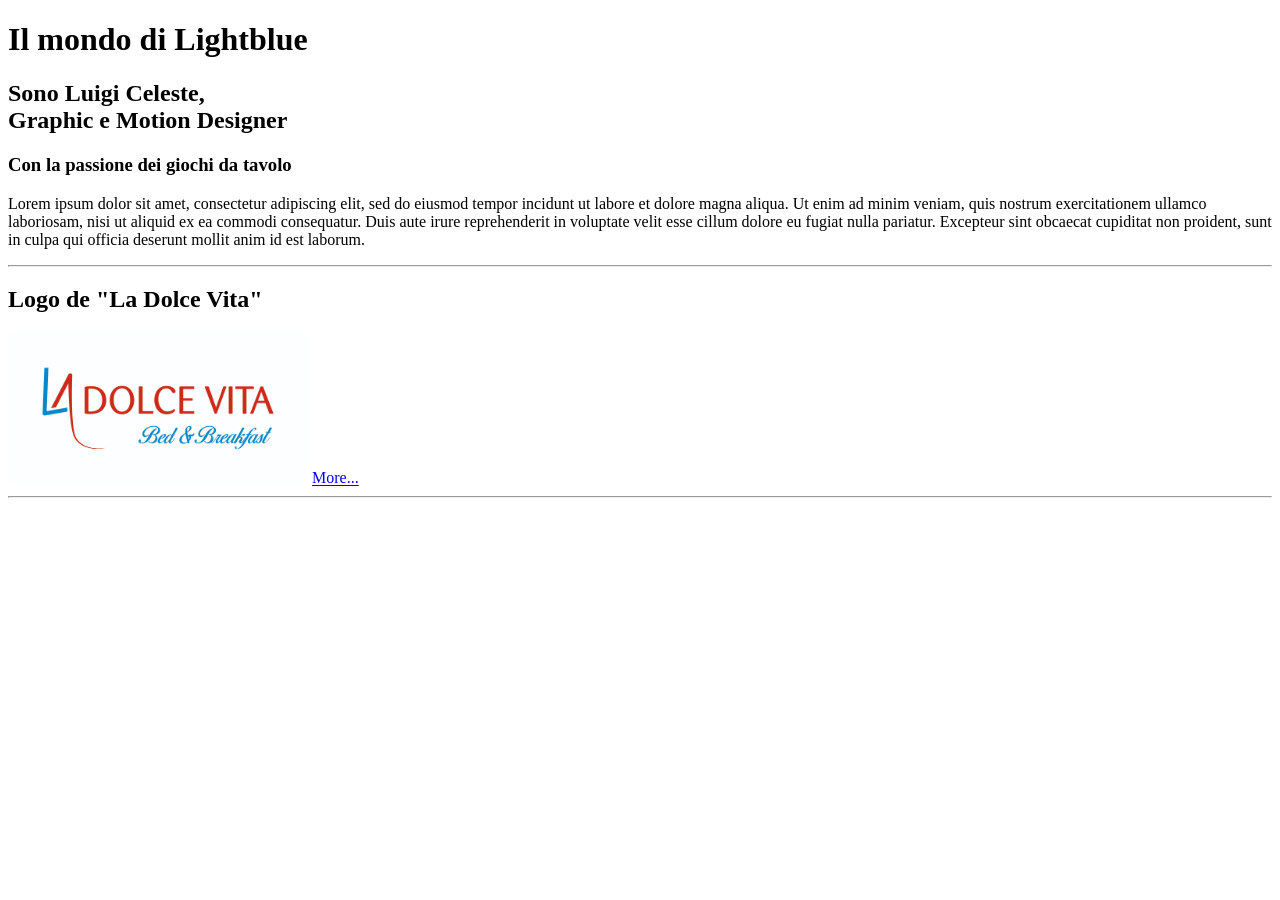
==== index.html @ b080283f "Aggiunta di link" ====
<!DOCTYPE html>
<html lang="en">
  <head>
    <meta charset="UTF-8" />
    <meta name="viewport" content="width=device-width, initial-scale=1.0" />
    <title>Portfolio</title>
  </head>
  <body>
    <h1>Il mondo di Lightblue</h1>
    <h2>Sono Luigi Celeste,<br />Graphic e Motion Designer</h2>
    <h3>Con la passione dei giochi da tavolo</h3>
    <p>
      Lorem ipsum dolor sit amet, consectetur adipiscing elit, sed do eiusmod
      tempor incidunt ut labore et dolore magna aliqua. Ut enim ad minim veniam,
      quis nostrum exercitationem ullamco laboriosam, nisi ut aliquid ex ea
      commodi consequatur. Duis aute irure reprehenderit in voluptate velit esse
      cillum dolore eu fugiat nulla pariatur. Excepteur sint obcaecat cupiditat
      non proident, sunt in culpa qui officia deserunt mollit anim id est
      laborum.
    </p>
    <hr />
    <!-- questa è una linea -->
    <h2>Logo de "La Dolce Vita"</h2>
    <img src="./immagini/logo-la-dolce-vita-b&b.jpg" alt="" width="300" />
    <a href="./lavori.html">More...</a>
    <!-- src è la sorgente, alt è il testo alternativo -->
    <hr />
    <a href="https://www.instagram.com/luigi.lightblue/?hl=it" target="_blank"
      ><img
        src="https://upload.wikimedia.org/wikipedia/commons/thumb/9/95/Instagram_logo_2022.svg/1200px-Instagram_logo_2022.svg.png"
        alt=""
        width="30"
    /></a>
  </body>
</html>
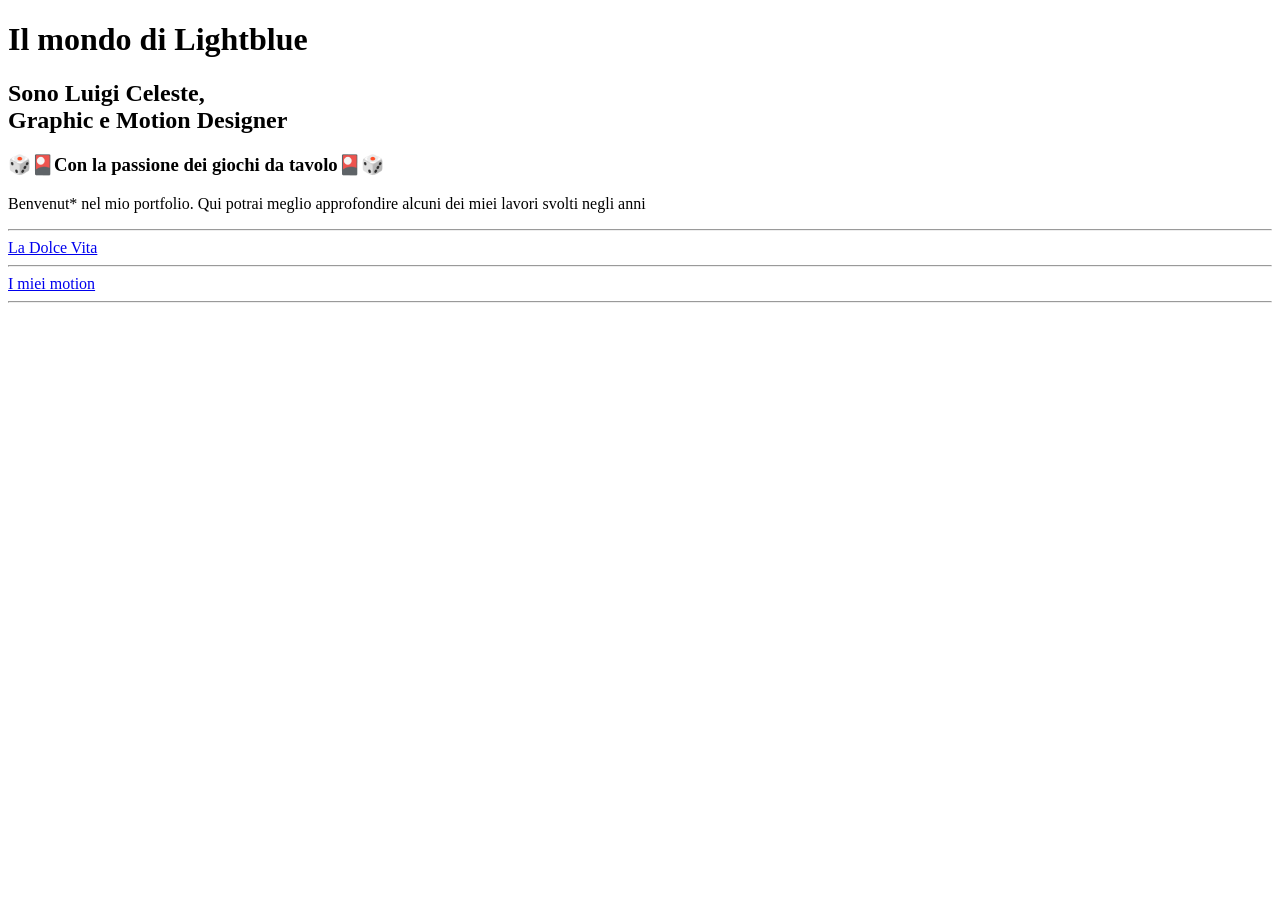
==== commit 545867aa: "Prime pagine" ====
--- a/index.html
+++ b/index.html
@@ -8,22 +8,17 @@
   <body>
     <h1>Il mondo di Lightblue</h1>
     <h2>Sono Luigi Celeste,<br />Graphic e Motion Designer</h2>
-    <h3>Con la passione dei giochi da tavolo</h3>
+    <h3>🎲🎴Con la passione dei giochi da tavolo🎴🎲</h3>
     <p>
-      Lorem ipsum dolor sit amet, consectetur adipiscing elit, sed do eiusmod
-      tempor incidunt ut labore et dolore magna aliqua. Ut enim ad minim veniam,
-      quis nostrum exercitationem ullamco laboriosam, nisi ut aliquid ex ea
-      commodi consequatur. Duis aute irure reprehenderit in voluptate velit esse
-      cillum dolore eu fugiat nulla pariatur. Excepteur sint obcaecat cupiditat
-      non proident, sunt in culpa qui officia deserunt mollit anim id est
-      laborum.
+      Benvenut* nel mio portfolio. Qui potrai meglio approfondire alcuni dei
+      miei lavori svolti negli anni
     </p>
     <hr />
     <!-- questa è una linea -->
-    <h2>Logo de "La Dolce Vita"</h2>
-    <img src="./immagini/logo-la-dolce-vita-b&b.jpg" alt="" width="300" />
-    <a href="./lavori.html">More...</a>
+    <a href="./la-dolce-vita.html">La Dolce Vita</a>
+    <hr />
     <!-- src è la sorgente, alt è il testo alternativo -->
+    <a href="./motion.html">I miei motion</a>
     <hr />
     <a href="https://www.instagram.com/luigi.lightblue/?hl=it" target="_blank"
       ><img
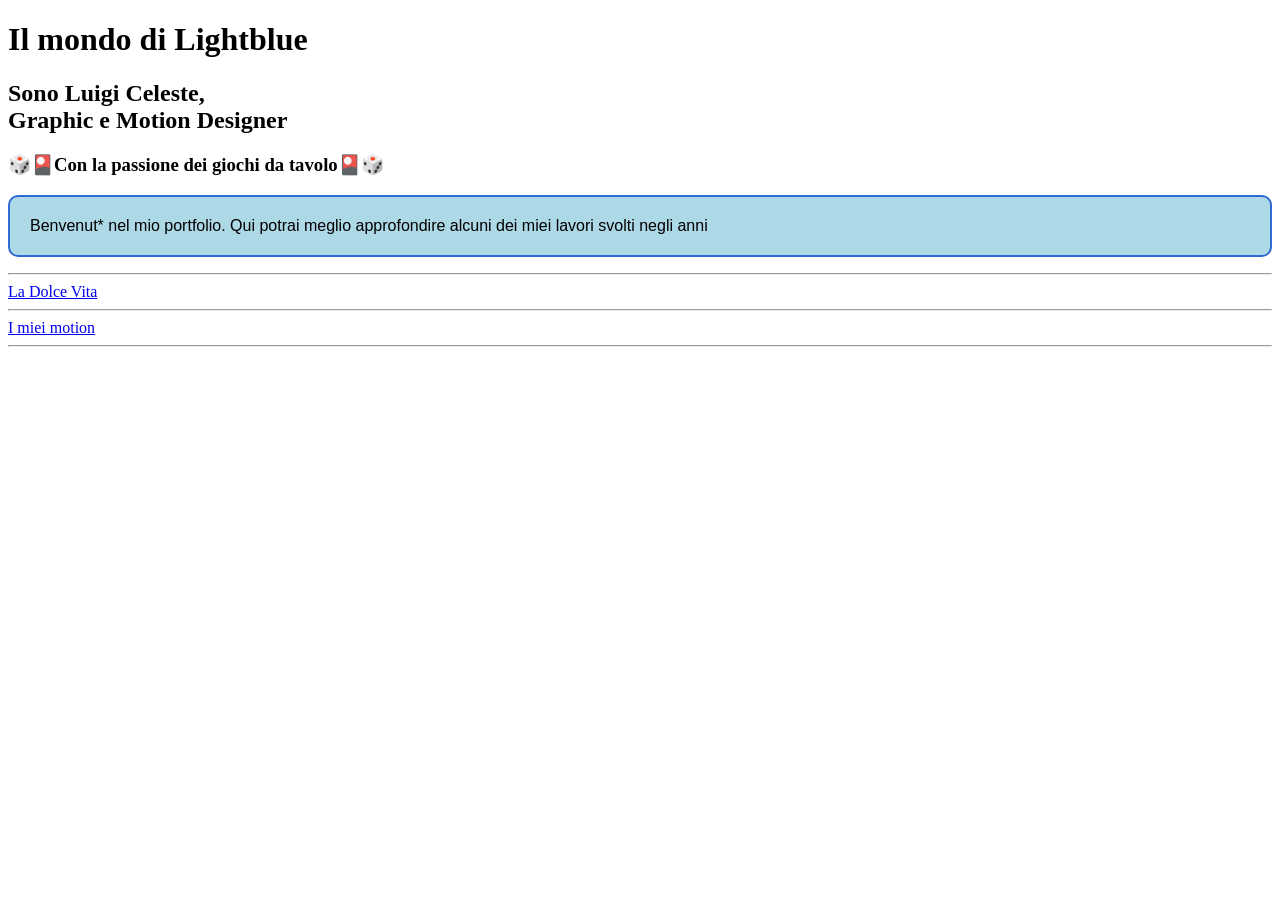
==== commit c6a08380: "Aggiunta elementi" ====
--- a/index.html
+++ b/index.html
@@ -9,7 +9,7 @@
     <h1>Il mondo di Lightblue</h1>
     <h2>Sono Luigi Celeste,<br />Graphic e Motion Designer</h2>
     <h3>🎲🎴Con la passione dei giochi da tavolo🎴🎲</h3>
-    <p>
+    <p class="testo">
       Benvenut* nel mio portfolio. Qui potrai meglio approfondire alcuni dei
       miei lavori svolti negli anni
     </p>
@@ -26,5 +26,16 @@
         alt=""
         width="30"
     /></a>
+
+    <style>
+      .testo {
+        color: black;
+        background-color: lightblue;
+        border: 2px solid rgb(48, 106, 212);
+        border-radius: 10px;
+        padding: 20px;
+        font-family: Arial, Helvetica, sans-serif;
+      }
+    </style>
   </body>
 </html>
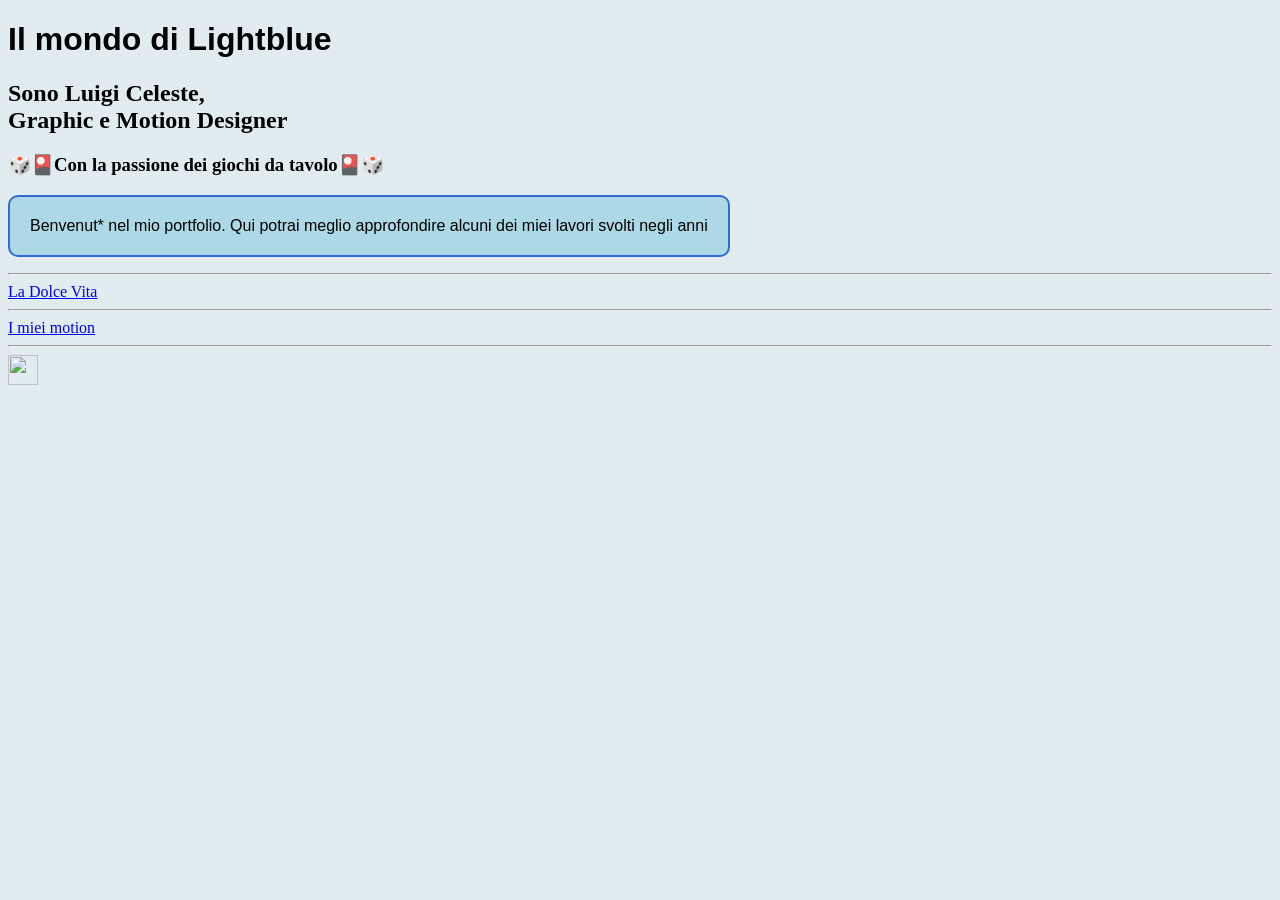
==== commit 28dad92e: "Aggiunta css" ====
--- a/index.html
+++ b/index.html
@@ -3,10 +3,11 @@
   <head>
     <meta charset="UTF-8" />
     <meta name="viewport" content="width=device-width, initial-scale=1.0" />
+    <link rel="stylesheet" href="./style.css" />
     <title>Portfolio</title>
   </head>
   <body>
-    <h1>Il mondo di Lightblue</h1>
+    <h1 class="titolo">Il mondo di Lightblue</h1>
     <h2>Sono Luigi Celeste,<br />Graphic e Motion Designer</h2>
     <h3>🎲🎴Con la passione dei giochi da tavolo🎴🎲</h3>
     <p class="testo">
@@ -15,27 +16,20 @@
     </p>
     <hr />
     <!-- questa è una linea -->
-    <a href="./la-dolce-vita.html">La Dolce Vita</a>
+    <a href="./la-dolce-vita.html" class="link">La Dolce Vita</a>
     <hr />
     <!-- src è la sorgente, alt è il testo alternativo -->
-    <a href="./motion.html">I miei motion</a>
+    <a href="./motion.html" class="link">I miei motion</a>
     <hr />
-    <a href="https://www.instagram.com/luigi.lightblue/?hl=it" target="_blank"
+    <a
+      href="https://www.instagram.com/luigi.lightblue/?hl=it"
+      target="_blank"
+      class="link2"
       ><img
         src="https://upload.wikimedia.org/wikipedia/commons/thumb/9/95/Instagram_logo_2022.svg/1200px-Instagram_logo_2022.svg.png"
         alt=""
         width="30"
+        height="30"
     /></a>
-
-    <style>
-      .testo {
-        color: black;
-        background-color: lightblue;
-        border: 2px solid rgb(48, 106, 212);
-        border-radius: 10px;
-        padding: 20px;
-        font-family: Arial, Helvetica, sans-serif;
-      }
-    </style>
   </body>
 </html>
--- a/style.css
+++ b/style.css
@@ -0,0 +1,31 @@
+html {
+  background-color: rgb(224, 236, 239);
+}
+
+.testo {
+  color: black;
+  background-color: lightblue;
+  border: 2px solid rgb(48, 106, 212);
+  border-radius: 10px;
+  padding: 20px;
+  font-family: Arial, Helvetica, sans-serif;
+  width: fit-content;
+}
+
+.titolo {
+  color: black;
+  font-family: Arial, Helvetica, sans-serif;
+}
+
+.link:hover {
+  color: rgb(48, 106, 212);
+  background-color: lightblue;
+}
+
+.link2 {
+  display: flex;
+}
+
+.link2:hover {
+  border: 2px solid blue;
+}
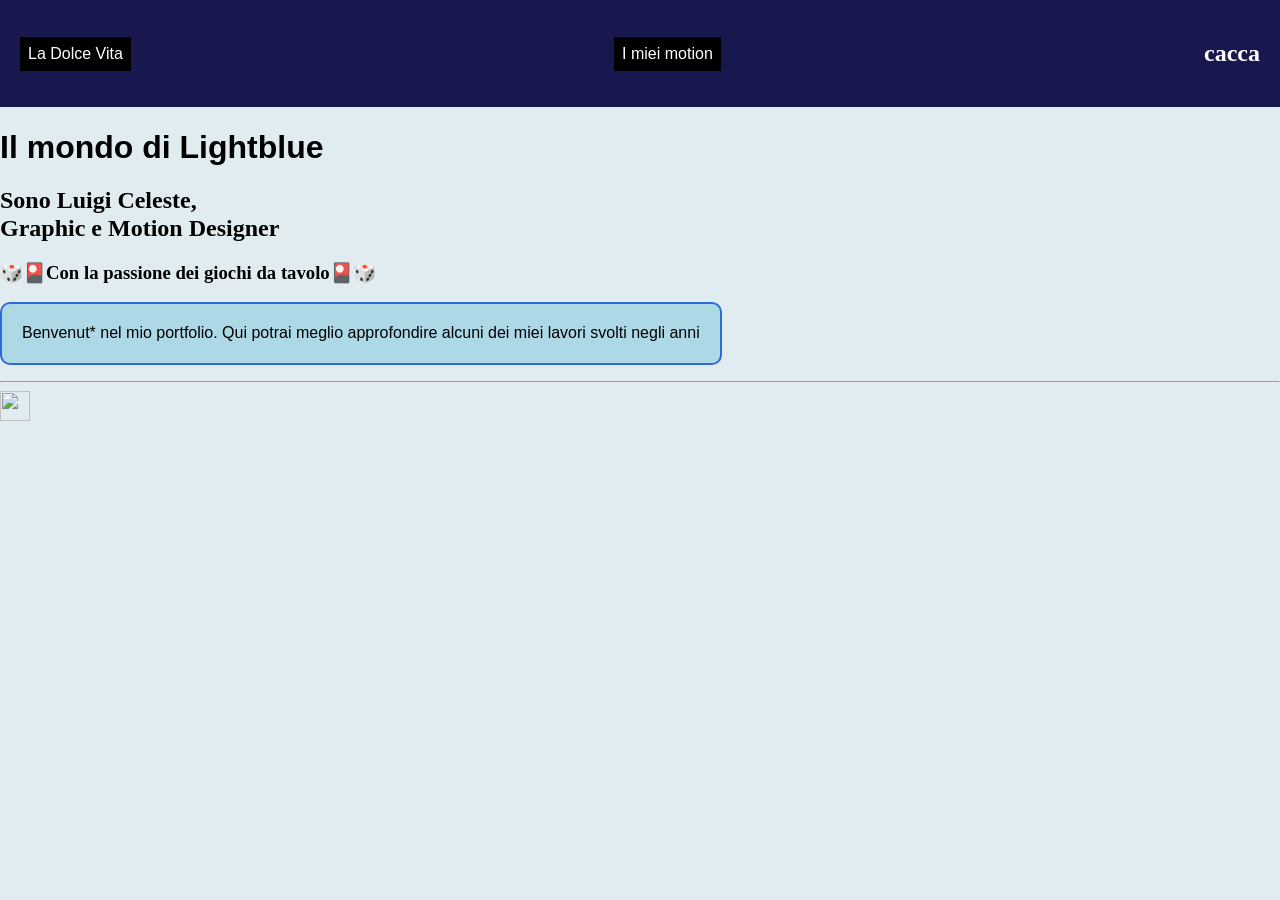
==== commit 4f63c9d6: "Aggiunta navbar" ====
--- a/index.html
+++ b/index.html
@@ -3,10 +3,16 @@
   <head>
     <meta charset="UTF-8" />
     <meta name="viewport" content="width=device-width, initial-scale=1.0" />
+    <link rel="stylesheet" href="./normalize.css" />
     <link rel="stylesheet" href="./style.css" />
     <title>Portfolio</title>
   </head>
   <body>
+    <nav>
+      <a href="./la-dolce-vita.html" class="link">La Dolce Vita</a>
+      <a href="./motion.html" class="link">I miei motion</a>
+      <h2>cacca</h2>
+    </nav>
     <h1 class="titolo">Il mondo di Lightblue</h1>
     <h2>Sono Luigi Celeste,<br />Graphic e Motion Designer</h2>
     <h3>🎲🎴Con la passione dei giochi da tavolo🎴🎲</h3>
@@ -16,11 +22,7 @@
     </p>
     <hr />
     <!-- questa è una linea -->
-    <a href="./la-dolce-vita.html" class="link">La Dolce Vita</a>
-    <hr />
-    <!-- src è la sorgente, alt è il testo alternativo -->
-    <a href="./motion.html" class="link">I miei motion</a>
-    <hr />
+
     <a
       href="https://www.instagram.com/luigi.lightblue/?hl=it"
       target="_blank"
--- a/style.css
+++ b/style.css
@@ -1,5 +1,21 @@
 html {
   background-color: rgb(224, 236, 239);
+}
+
+nav {
+  background-color: rgb(24, 24, 79);
+  padding: 20px;
+  position: sticky;
+  top: 0;
+  color: white;
+  display: flex;
+  flex-direction: row;
+  justify-content: space-between;
+  align-items: center;
+}
+
+a {
+  text-decoration: none;
 }
 
 .testo {
@@ -17,6 +33,13 @@
   font-family: Arial, Helvetica, sans-serif;
 }
 
+.link {
+  color: white;
+  background-color: black;
+  padding: 8px;
+  font-family: Arial, Helvetica, sans-serif;
+}
+
 .link:hover {
   color: rgb(48, 106, 212);
   background-color: lightblue;
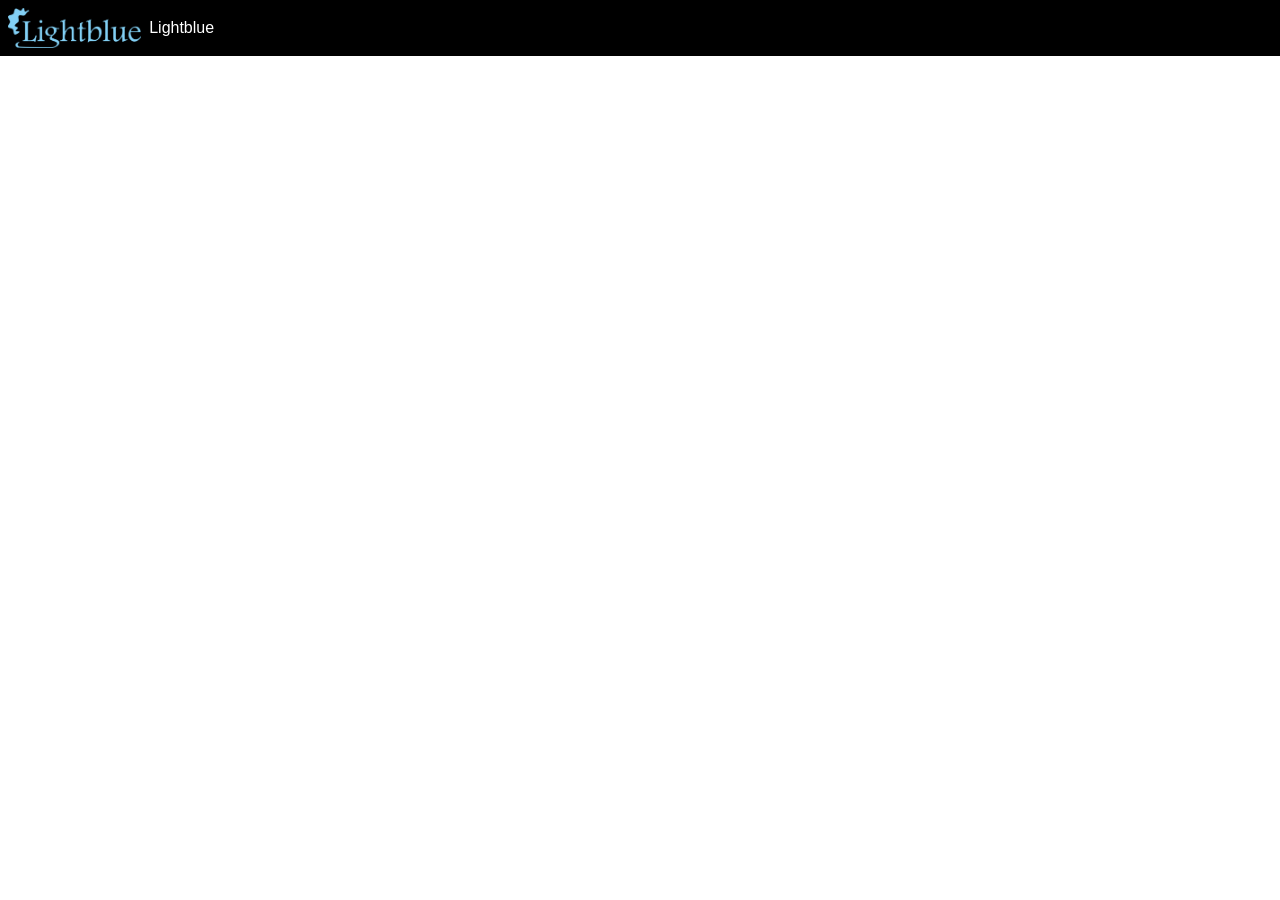
==== commit a1b0c893: "Prime creazioni" ====
--- a/index.html
+++ b/index.html
@@ -1,37 +1,23 @@
 <!DOCTYPE html>
-<html lang="en">
+<html lang="it">
   <head>
     <meta charset="UTF-8" />
     <meta name="viewport" content="width=device-width, initial-scale=1.0" />
+    <title>Home</title>
+
     <link rel="stylesheet" href="./normalize.css" />
     <link rel="stylesheet" href="./style.css" />
-    <title>Portfolio</title>
   </head>
   <body>
-    <nav>
-      <a href="./la-dolce-vita.html" class="link">La Dolce Vita</a>
-      <a href="./motion.html" class="link">I miei motion</a>
-      <h2>cacca</h2>
+    <nav class="navbar">
+      <a class="logo" href="./index.html">
+        <img
+          class="logo-img"
+          src="./immagini/generali/Lightblue-logo.png"
+          alt="logo Lightblue"
+        />
+        <span class="logo-txt">Lightblue</span>
+      </a>
     </nav>
-    <h1 class="titolo">Il mondo di Lightblue</h1>
-    <h2>Sono Luigi Celeste,<br />Graphic e Motion Designer</h2>
-    <h3>🎲🎴Con la passione dei giochi da tavolo🎴🎲</h3>
-    <p class="testo">
-      Benvenut* nel mio portfolio. Qui potrai meglio approfondire alcuni dei
-      miei lavori svolti negli anni
-    </p>
-    <hr />
-    <!-- questa è una linea -->
-
-    <a
-      href="https://www.instagram.com/luigi.lightblue/?hl=it"
-      target="_blank"
-      class="link2"
-      ><img
-        src="https://upload.wikimedia.org/wikipedia/commons/thumb/9/95/Instagram_logo_2022.svg/1200px-Instagram_logo_2022.svg.png"
-        alt=""
-        width="30"
-        height="30"
-    /></a>
   </body>
 </html>
--- a/style.css
+++ b/style.css
@@ -1,54 +1,33 @@
-html {
-  background-color: rgb(224, 236, 239);
+.navbar {
+  background-color: black;
 }
 
-nav {
-  background-color: rgb(24, 24, 79);
-  padding: 20px;
-  position: sticky;
-  top: 0;
-  color: white;
+/* Di seguito le classi nella nav */
+
+.logo {
+  text-decoration: none;
+
   display: flex;
   flex-direction: row;
-  justify-content: space-between;
   align-items: center;
+  gap: 0.5rem;
+  width: fit-content;
+
+  padding: 0.5rem;
 }
 
-a {
-  text-decoration: none;
+.logo:hover {
+  background-color: rgba(50, 50, 6602, 0.5);
 }
 
-.testo {
-  color: black;
-  background-color: lightblue;
-  border: 2px solid rgb(48, 106, 212);
-  border-radius: 10px;
-  padding: 20px;
-  font-family: Arial, Helvetica, sans-serif;
-  width: fit-content;
+.logo-img {
+  height: 2.5rem;
 }
 
-.titolo {
-  color: black;
-  font-family: Arial, Helvetica, sans-serif;
+.logo-txt {
+  color: white;
+  font-family: Helvetica, Arial, sans-serif;
+  font-size: 1rem;
 }
 
-.link {
-  color: white;
-  background-color: black;
-  padding: 8px;
-  font-family: Arial, Helvetica, sans-serif;
-}
-
-.link:hover {
-  color: rgb(48, 106, 212);
-  background-color: lightblue;
-}
-
-.link2 {
-  display: flex;
-}
-
-.link2:hover {
-  border: 2px solid blue;
-}
+/*  */
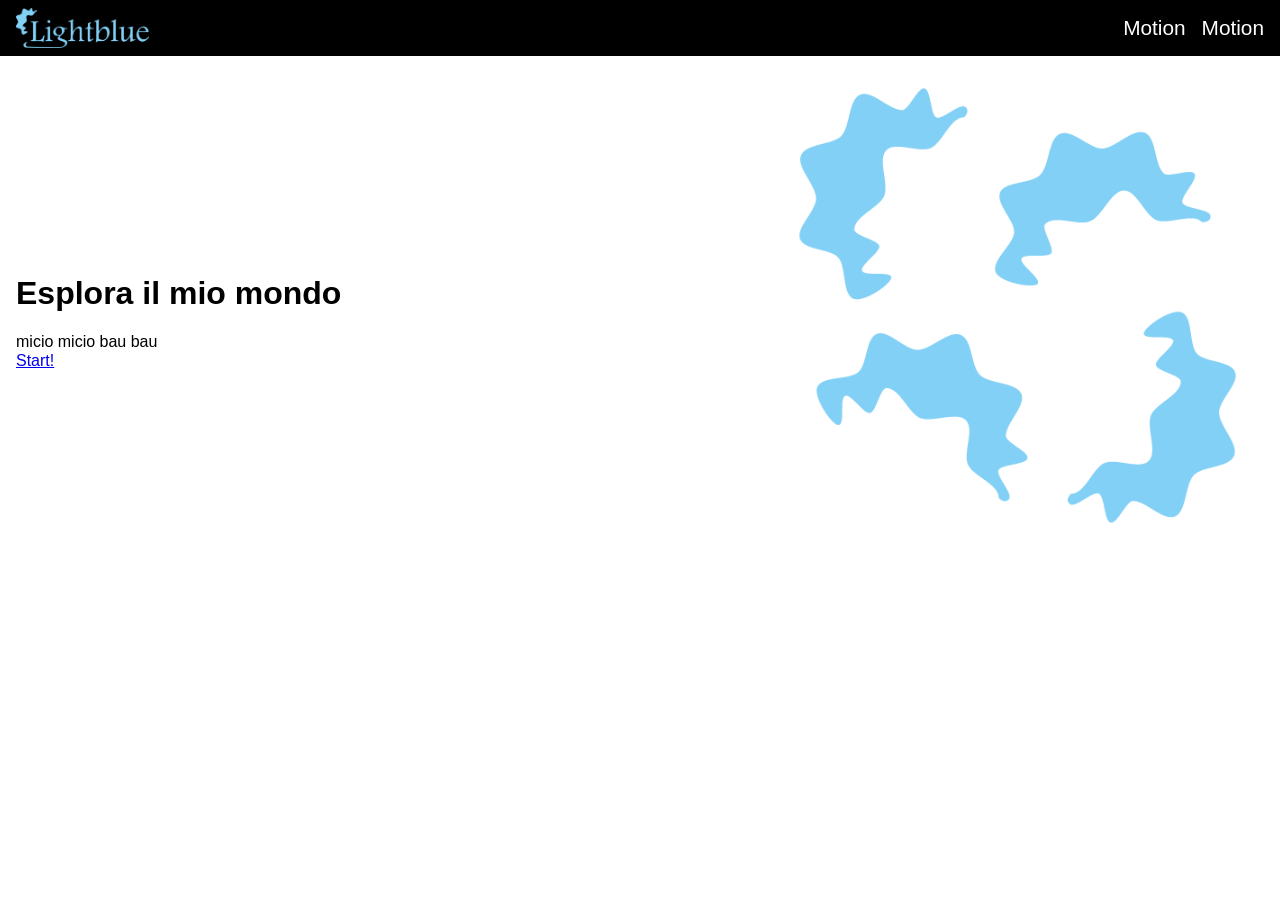
==== commit 61bea5a2: "Home Creazione scheletro home" ====
--- a/index.html
+++ b/index.html
@@ -10,14 +10,29 @@
   </head>
   <body>
     <nav class="navbar">
-      <a class="logo" href="./index.html">
-        <img
-          class="logo-img"
-          src="./immagini/generali/Lightblue-logo.png"
-          alt="logo Lightblue"
-        />
-        <span class="logo-txt">Lightblue</span>
-      </a>
+      <div class="navbar-content">
+        <a class="nav-link logo" href="./index.html">
+          <img
+            class="logo-img"
+            src="./immagini/generali/Lightblue-logo.png"
+            alt="logo Lightblue"
+          />
+        </a>
+        <div class="nav-dx">
+          <a class="nav-link" href="./motion.html">Motion</a>
+          <a class="nav-link" href="./motion.html">Motion</a>
+        </div>
+      </div>
     </nav>
+
+    <!-- Hero section -->
+    <div class="hero">
+      <div class="hero-content">
+        <h1>Esplora il mio mondo</h1>
+        <p>micio micio bau bau</p>
+        <a href="./motion.html"> Start! </a>
+      </div>
+      <img class="hero-image" src="./immagini/generali/Pattern.png" alt="" />
+    </div>
   </body>
 </html>
--- a/style.css
+++ b/style.css
@@ -1,5 +1,26 @@
+* {
+  box-sizing: border-box;
+  margin: 0;
+
+  font-family: Helvetica, Arial, sans-serif;
+}
+
 .navbar {
   background-color: black;
+
+  position: sticky;
+  top: 0;
+}
+
+.navbar-content {
+  display: flex;
+  flex-direction: row;
+  justify-content: space-between;
+  align-items: stretch;
+  padding: 0 0.5rem;
+
+  max-width: 1280px;
+  margin: 0 auto;
 }
 
 /* Di seguito le classi nella nav */
@@ -16,18 +37,46 @@
   padding: 0.5rem;
 }
 
-.logo:hover {
-  background-color: rgba(50, 50, 6602, 0.5);
-}
-
 .logo-img {
   height: 2.5rem;
 }
 
-.logo-txt {
+.nav-link {
+  display: flex;
+  align-items: center;
   color: white;
   font-family: Helvetica, Arial, sans-serif;
-  font-size: 1rem;
+  font-size: 1.3rem;
+  padding: 0.5rem;
+  text-decoration: none;
+  margin: 0;
 }
 
+.nav-dx {
+  display: flex;
+  align-items: stretch;
+}
+
+.nav-link:hover {
+  background-color: rgba(50, 50, 6602, 0.5);
+}
+
+.hero {
+  display: flex;
+  align-items: center;
+  justify-content: space-between;
+  gap: 1rem;
+  padding: 1rem;
+
+  max-width: 1280px;
+  margin: 0 auto;
+}
+
+.hero-image {
+  width: 30rem;
+  object-fit: cover;
+}
+
+.hero-content {
+}
 /*  */
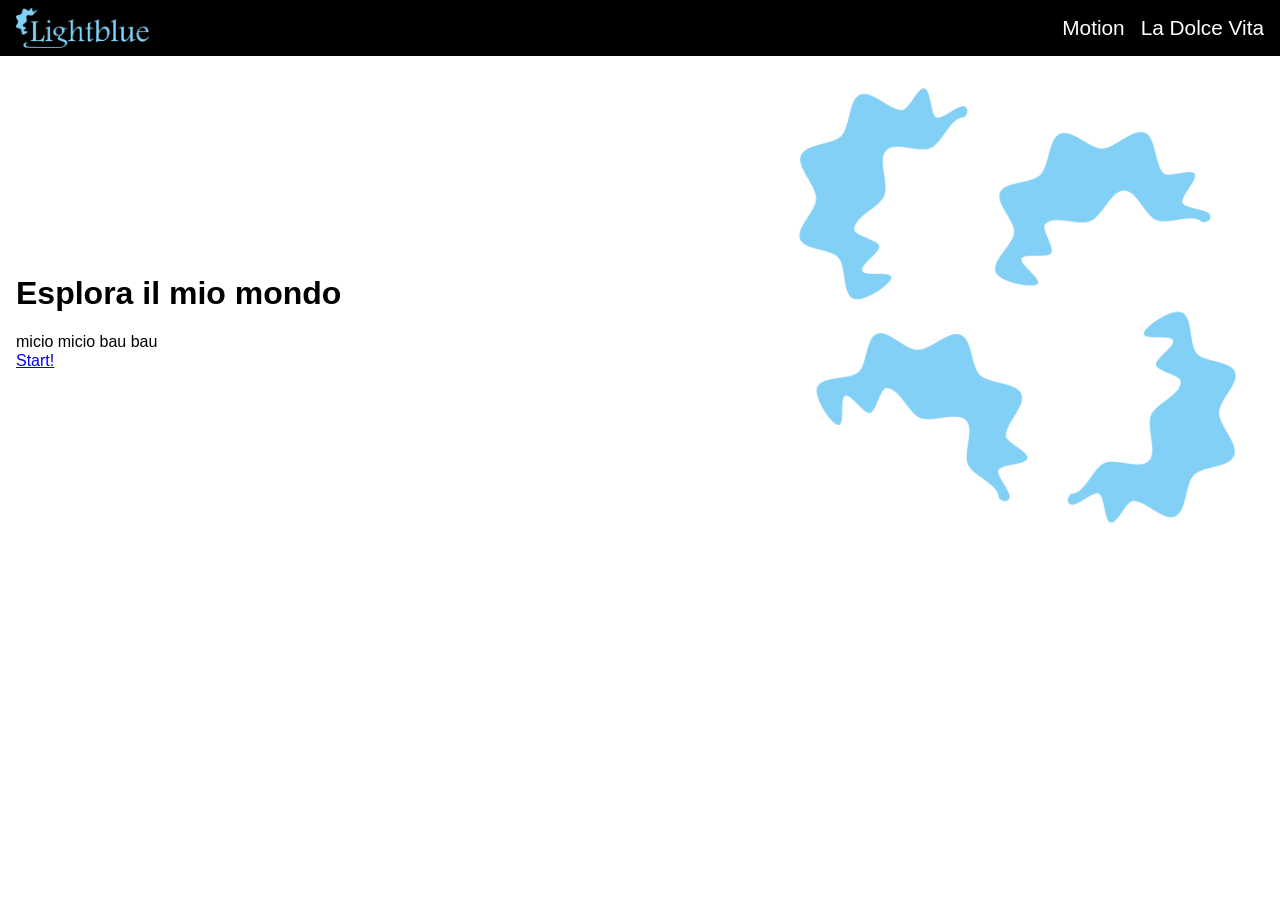
==== commit 15388dff: "Agg pagine Aggiunta pagine e titolo" ====
--- a/index.html
+++ b/index.html
@@ -20,7 +20,7 @@
         </a>
         <div class="nav-dx">
           <a class="nav-link" href="./motion.html">Motion</a>
-          <a class="nav-link" href="./motion.html">Motion</a>
+          <a class="nav-link" href="./la-dolce-vita.html">La Dolce Vita</a>
         </div>
       </div>
     </nav>
--- a/style.css
+++ b/style.css
@@ -80,3 +80,12 @@
 .hero-content {
 }
 /*  */
+
+.titolo {
+  display: flex;
+  flex-direction: column;
+  align-items: center;
+  justify-content: center;
+  background-color: #82d0f5;
+  color: white;
+}
